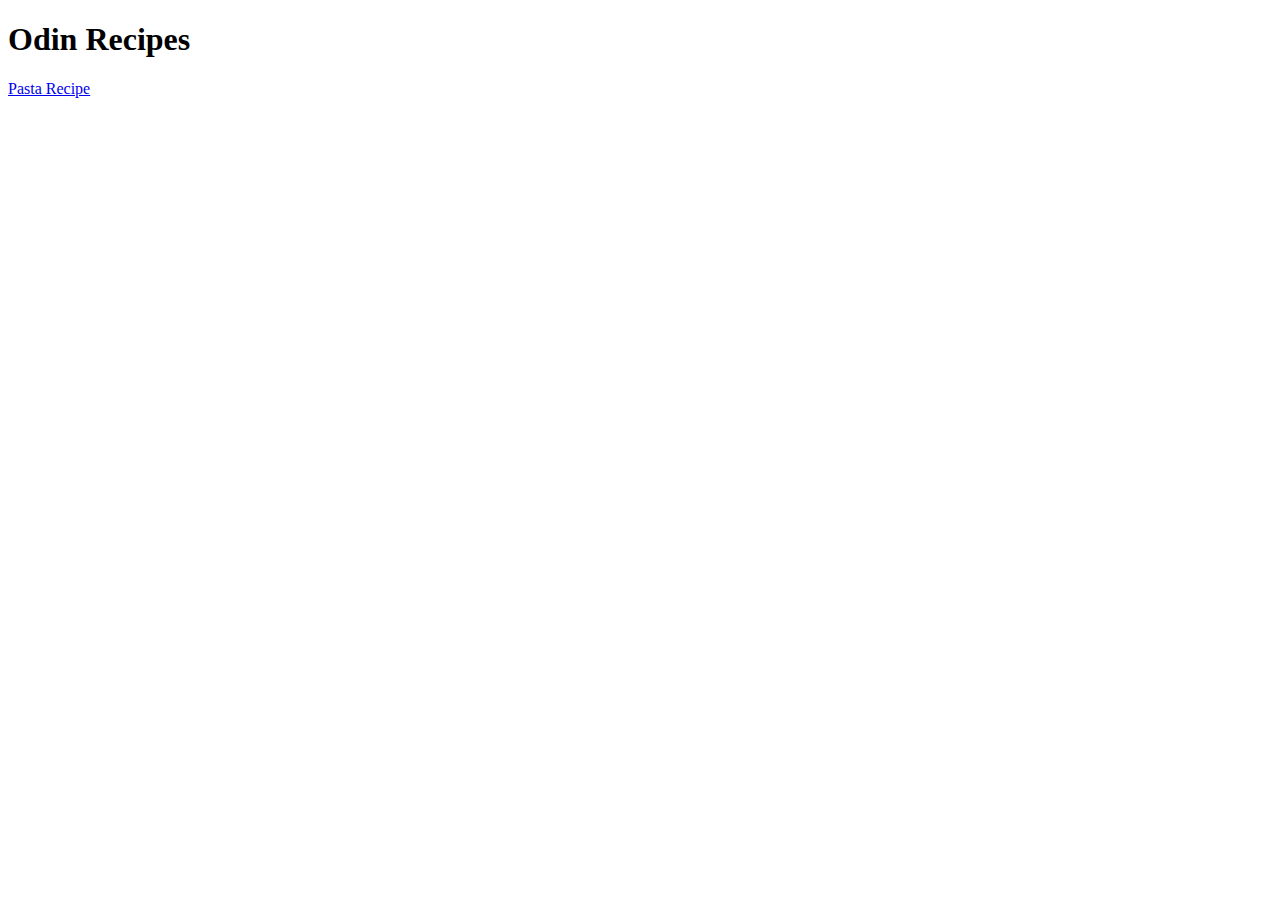
==== index.html @ 93e4459a "Create Initial Structure" ====
<!DOCTYPE html>
<html lang="en">
    <head>
        <meta charset="UTF-8">
        <title>Odin Recipes</title>
    </head>
    <body>
    <h1>Odin Recipes</h1>
    <a href="recipes/pasta.html">Pasta Recipe</a>
    </body>
</html>
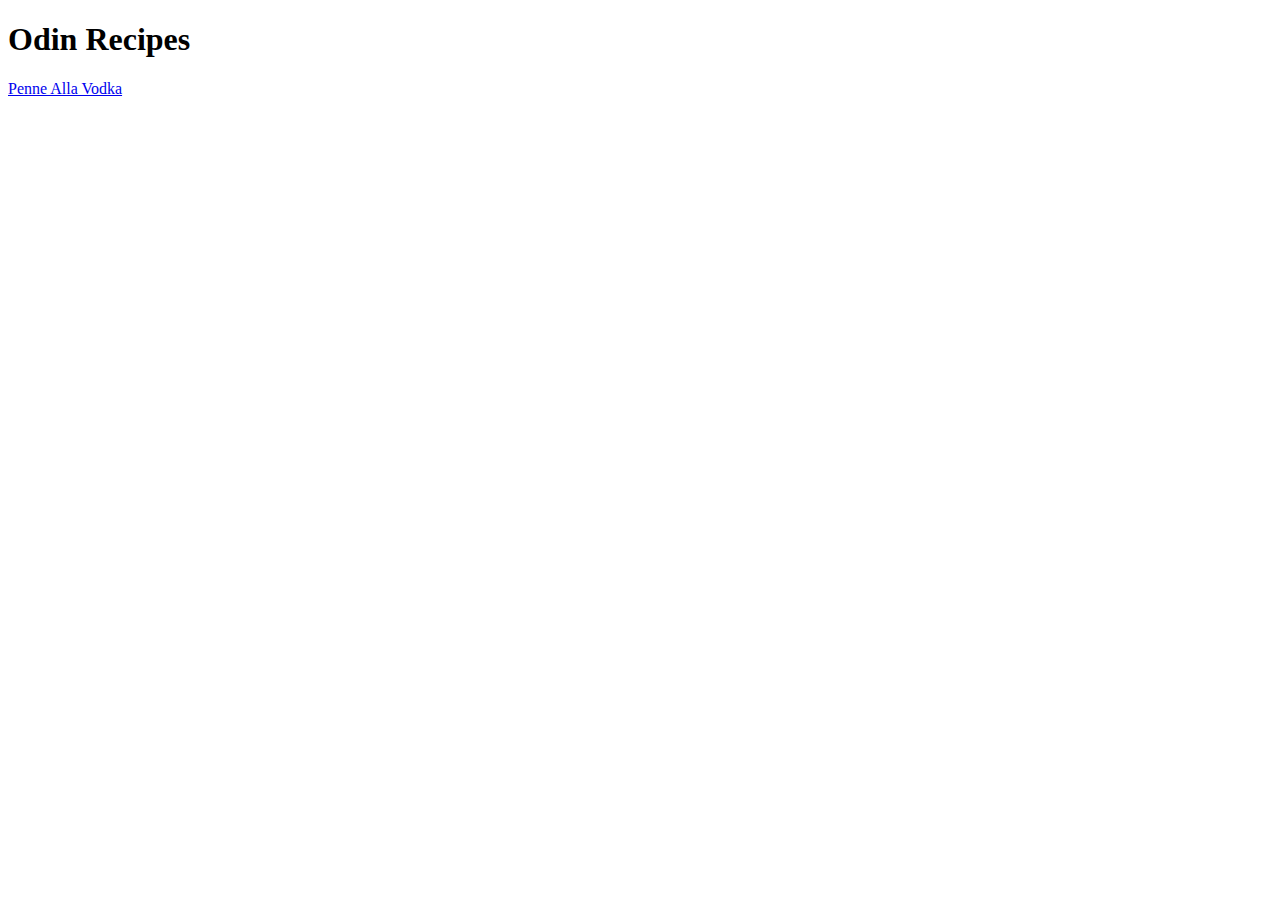
==== commit 978a3bd1: "Fix Image" ====
--- a/index.html
+++ b/index.html
@@ -6,6 +6,6 @@
     </head>
     <body>
     <h1>Odin Recipes</h1>
-    <a href="recipes/pasta.html">Pasta Recipe</a>
+    <a href="recipes/pasta.html">Penne Alla Vodka</a>
     </body>
 </html>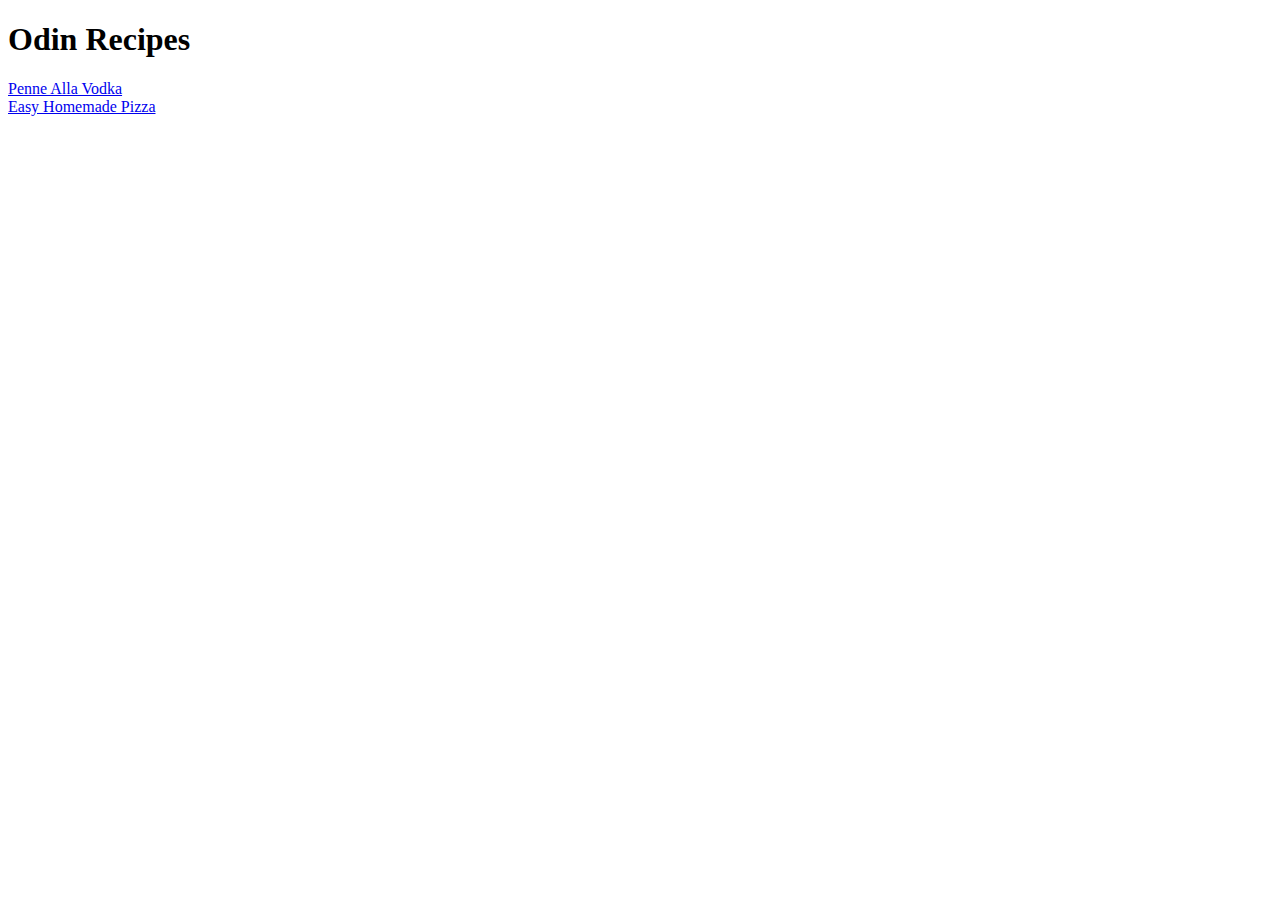
==== commit 6f395d4a: "Add what used to README" ====
--- a/index.html
+++ b/index.html
@@ -6,6 +6,8 @@
     </head>
     <body>
     <h1>Odin Recipes</h1>
-    <a href="recipes/pasta.html">Penne Alla Vodka</a>
+    <li><a href="recipes/pasta.html">Penne Alla Vodka</a></li>
+    <li><a href="recipes/pizza.html">Easy Homemade Pizza</a></li>
+
     </body>
 </html>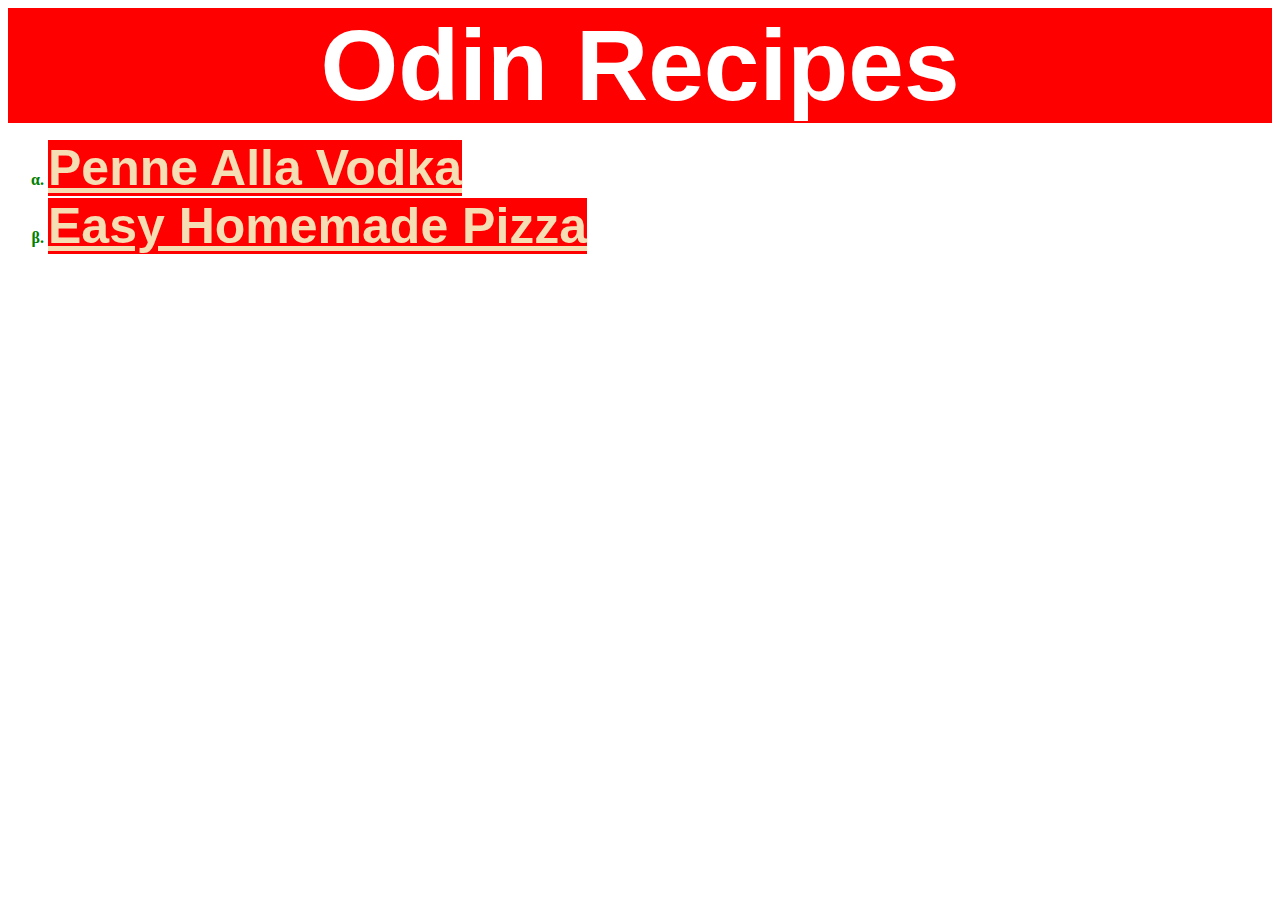
==== commit 4657ae71: "test out css" ====
--- a/index.html
+++ b/index.html
@@ -3,11 +3,14 @@
     <head>
         <meta charset="UTF-8">
         <title>Odin Recipes</title>
+        <link rel="stylesheet" href="style.css">
     </head>
     <body>
-    <h1>Odin Recipes</h1>
-    <li><a href="recipes/pasta.html">Penne Alla Vodka</a></li>
-    <li><a href="recipes/pizza.html">Easy Homemade Pizza</a></li>
-
+    <div id="heading" class="font">Odin Recipes</div>
+    
+    <ul>
+        <li><a class="font listsize" href="recipes/pasta.html">Penne Alla Vodka</a></li>
+        <li><a class="font listsize" href="recipes/pizza.html">Easy Homemade Pizza</a></li>
+    </ul>
     </body>
 </html>--- a/style.css
+++ b/style.css
@@ -0,0 +1,23 @@
+.font {
+    font-family: Arial, Helvetica, sans-serif;
+}
+
+#heading {
+    color: white;
+    background-color: red;
+    text-align: center;
+    font-size: 100px;
+    font-weight: bolder;
+}
+
+ul {
+    list-style-type: lower-greek;
+    color: green;
+    font-weight: 900;
+}
+
+.listsize {
+    color: wheat;
+    background-color: red;
+    font-size: 50px;
+}